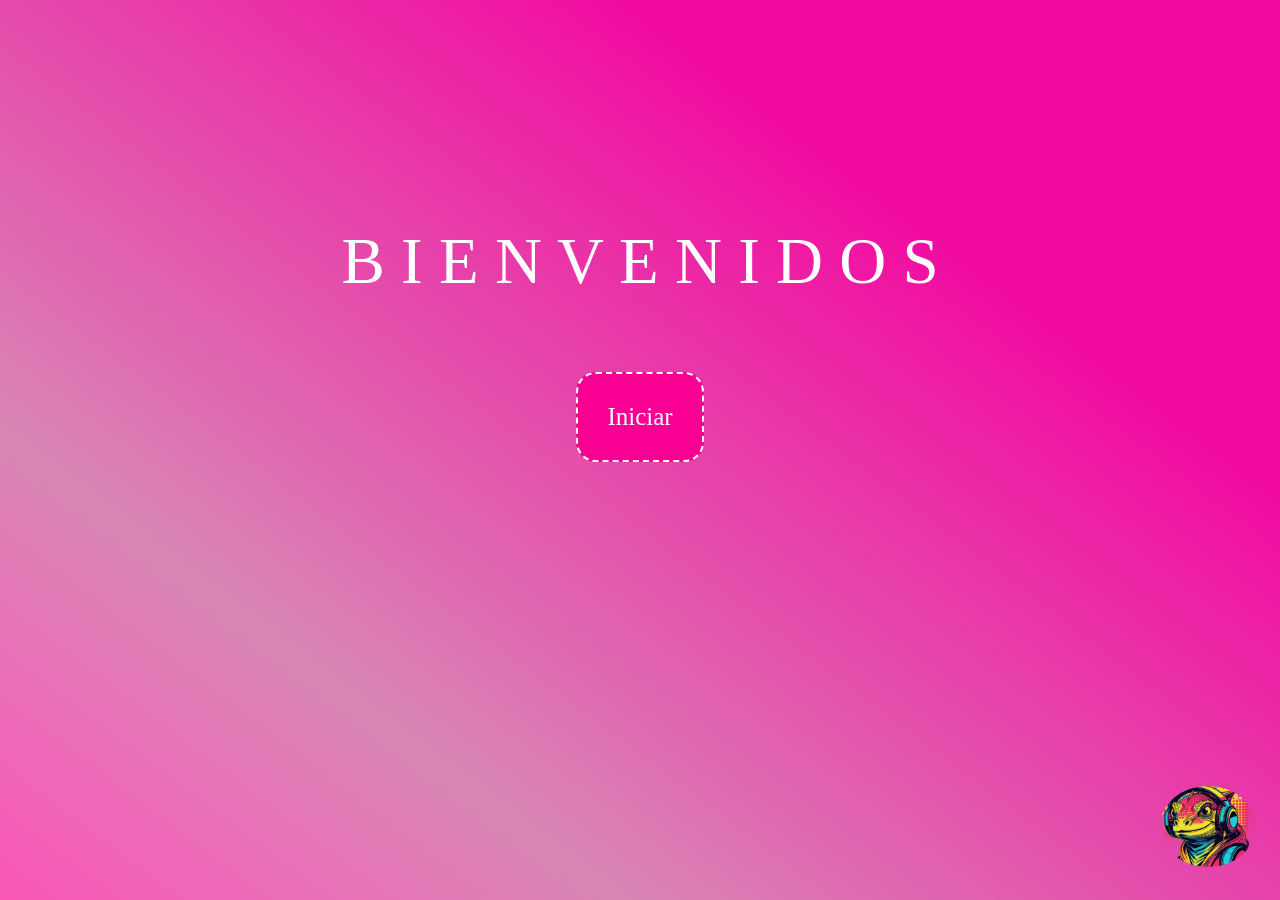
==== index.html @ 114d1ac9 "creacion de pagina de muñecos oficial" ====
<!DOCTYPE html>
<html lang="en">
<head>
    <meta charset="UTF-8">
    <meta name="viewport" content="width=device-width, initial-scale=1.0">
    <link rel="stylesheet" href="css/styleinicio.css">
    <link rel="stylesheet" href="css/responsive.css">
    <link href="https://cdn.jsdelivr.net/npm/bootstrap@5.3.2/dist/css/bootstrap.min.css" rel="stylesheet">
    <title>Bienvenidos al Catálogo de Muñecos</title>
</head>
<body>
    <main>
        <div class="container-fluid d-flex justify-content-center align-items-center p-0 m-0">

                <div class="container-primary-welcomen col-12 p-0 m-0 d-flex justify-content-center align-items-center">

                    <div class="container-primary column col-12">
                        
                        <div class="welcom-primary col p-4 m-0 text-center flex-column align-content-center d-grid gap-3">

                            <div class="letters-welcomen col p-0 m-0">
                                <span>B</span>
                                <span>I</span>
                                <span>E</span>
                                <span>N</span>
                                <span>V</span>
                                <span>E</span>
                                <span>N</span>
                                <span>I</span>
                                <span>D</span>
                                <span>O</span>
                                <span>S</span>
                            </div>

                            <div class="bottom-welcom col p-0 m-0 d-flex justify-content-center align-items-center">
                                <button class="btn-primary col d-flex justify-content-center align-items-center"><a href="./html/catalogo–primary.html" class="star-xo">Iniciar</a></button>
                            </div>
                            
                        </div>

                        <div class="creator-img col p-4 m-0 text-end d-flex justify-content-end align-items-end">
                            <a href="https://github.com/proyectosjesuspaginasweb-del" target="_blank"><img src="./assent/img/LogoPaginaOficial.png" alt="Img-Creator" class="img-creator"></a>
                        </div>

                    </div>

                </div>

        </div>
    </main>
</body>
</html>
---- css/styleinicio.css ----
@font-face{
    font-family: "Indie_Flower";
    src: url(./fonts/Indie_Flower/IndieFlower-Regular.ttf);
    font-weight: normal;
    font-style: normal;
}

@font-face{
    font-family: "Lobster";
    src: url(./fonts/Lobster/Lobster-Regular.ttf);
    font-weight: normal;
    font-style: normal;
}

@font-face{
    font-family: "Share_Tech";
    src: url(./fonts/Lobster_Pacifico_Share_Tech/Share_Tech/ShareTech-Regular.ttf);
    font-weight: normal;
    font-style: normal;
}

:root{
    --Blanco: white;
    --Rosa: pink;
    --Amarillo: yellow;
    --Gris: rgb(131, 131, 131); 
    --Rosa-fuerte: rgb(250, 0, 146);
}

/*Inicio de portada de muñecos XO*/

body{
    background: linear-gradient(37deg,rgba(250, 87, 185, 1) 0%, rgba(217, 134, 181, 1) 25%, rgba(242, 10, 161, 1) 74%);
}

.container-fluid{/*contenedor principal*/
    /* border: 2px solid var(--Gris); */
    max-width: 100vw;
    height: 100vh;
}

.primary-nav-who{
    /* border: 2px solid var(--Gris); */
    max-width: 100vw;
    height: 100vh;
}

.welcom-primary{
    /* border: 1px solid blue; */
    height: 78vh;
}

.letters-welcomen{/*contenedor de letrero de welcomen*/
    font-family: Lobster;
    font-size: 65px;
}

.letters-welcomen > span{/*letras span de letrero*/
    color: white;
    animation: welcomeAnimation 1.5s linear infinite;
}


@keyframes welcomeAnimation{
    0% {
        color: var(--Rosa-Para-Letra);
        text-shadow: 0 0 12px rgb(207, 59, 84), 0 0 50px rgb(231, 55, 217), 0 0 100px rgb(167, 89, 156);
    }10%, 90%{
        color: rgba(255, 255, 255, 0.884);
        text-shadow: none;
    }
}

.letters-welcomen > span:nth-child(1){/*B1*/
    animation-delay: .1s;
}   

.letters-welcomen > span:nth-child(2){/*B1*/
    animation-delay: .2s;
}   

.letters-welcomen > span:nth-child(3){/*B1*/
    animation-delay: .3s;
}   

.letters-welcomen > span:nth-child(4){/*B1*/
    animation-delay: .4s;
}   

.letters-welcomen > span:nth-child(5){/*B1*/
    animation-delay: .5s;
}   

.letters-welcomen > span:nth-child(6){/*B1*/
    animation-delay: .6s;
}   

.letters-welcomen > span:nth-child(7){/*B1*/
    animation-delay: .5s;
}   


.letters-welcomen > span:nth-child(8){/*o*/
    animation-delay: .4s;
}

.letters-welcomen > span:nth-child(9){/*B1*/
    animation-delay: .3s;
}   

.letters-welcomen > span:nth-child(10){/*B1*/
    animation-delay: .2s;
}   

.creator-img{
    /* border: 2px solid orange; */
    max-width: 100vw;
    height: 20vh;
}

.img-creator{
    max-width: 6rem;
    border-radius: 50%;
}

.bottom-welcom{
    /* border: 2px solid yellow; */
    max-width: 100vw;
    height: 20vh;

}

.btn-primary{
    background-color: var(--Rosa-fuerte);
    color: var(--Blanco);
    font-family: "Share_Tech";
    font-size: 25px;
    border-radius: 20px;
    min-height: 10vh;
    max-width: 10vw;
    border: 2px dashed white;  
}

.star-xo{
    text-decoration: none;
    color: var(--Blanco);
}

@media screen and (max-width: 768px){

    .creator-img {
        justify-content: center !important; 
        align-items: center !important;
        text-align: center; /* Ayuda con elementos inline */
        width: 100%; /* Asegura que ocupe todo el ancho para poder centrar */
    }

    /* Asegurar que la imagen misma no tenga márgenes que la empujen */
    .img-creator {/*aqui se quita la jerarquia de boostrap*/
        margin: 0 auto;
    }
    
    .letters-welcomen {
        font-size: 1.5rem; /* Mejor usar rem que px para accesibilidad */
        /* border: 2px solid red; */
    }

    .btn-primary{
        font-size: 1.2rem;
        min-height: 8vh;
        max-width: 25vw;
    }

}
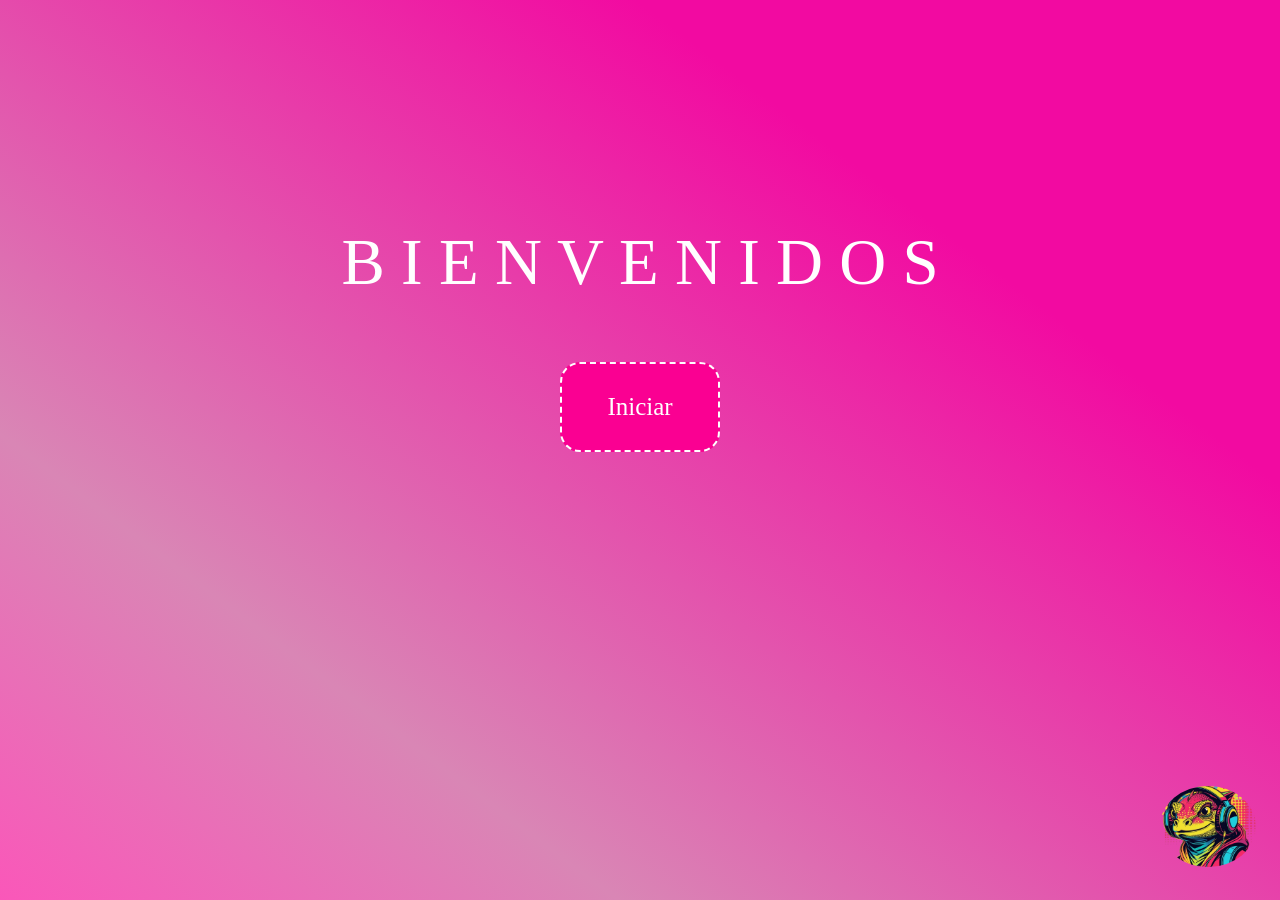
==== commit f22ae8f9: "se termina responsive y pagina" ====
--- a/index.html
+++ b/index.html
@@ -1,12 +1,20 @@
 <!DOCTYPE html>
-<html lang="en">
+<html lang="es">
 <head>
     <meta charset="UTF-8">
     <meta name="viewport" content="width=device-width, initial-scale=1.0">
+    <meta name="description" content="Muñecos XO - Muñecos tejidos a mano personalizados con estambre de alta calidad. Amigurumis y recuerdos únicos para eventos especiales.">
+    <meta name="keywords" content="muñecos tejidos, amigurumi, crochet, peluches personalizados, regalos tejidos, muñecos XO, estambre">
+    <meta name="author" content="Muñecos XO">
+    <meta name="robots" content="index, follow">
+    <meta property="og:title" content="Muñecos XO - Muñecos Tejidos Personalizados">
+    <meta property="og:description" content="Creación de muñecos tejidos a mano con estambre de alta calidad. Diseños personalizados para eventos especiales.">
+    <meta property="og:type" content="website">
+    <link rel="icon" type="image/png" href="./assent/img/Logos_muñecos/LogoXo.png">
     <link rel="stylesheet" href="css/styleinicio.css">
     <link rel="stylesheet" href="css/responsive.css">
     <link href="https://cdn.jsdelivr.net/npm/bootstrap@5.3.2/dist/css/bootstrap.min.css" rel="stylesheet">
-    <title>Bienvenidos al Catálogo de Muñecos</title>
+    <title>Muñecos XO | Muñecos Tejidos a Mano Personalizados</title>
 </head>
 <body>
     <main>
@@ -18,7 +26,7 @@
                         
                         <div class="welcom-primary col p-4 m-0 text-center flex-column align-content-center d-grid gap-3">
 
-                            <div class="letters-welcomen col p-0 m-0">
+                            <h1 class="letters-welcomen col p-0 m-0">
                                 <span>B</span>
                                 <span>I</span>
                                 <span>E</span>
@@ -30,16 +38,16 @@
                                 <span>D</span>
                                 <span>O</span>
                                 <span>S</span>
-                            </div>
+                            </h1>
 
                             <div class="bottom-welcom col p-0 m-0 d-flex justify-content-center align-items-center">
-                                <button class="btn-primary col d-flex justify-content-center align-items-center"><a href="./html/catalogo–primary.html" class="star-xo">Iniciar</a></button>
+                                <button class="btn-primary col d-flex justify-content-center align-items-center"><a href="./html/catalogo–primary.html" class="star-xo" aria-label="Ir al catálogo de muñecos tejidos">Iniciar</a></button>
                             </div>
                             
                         </div>
 
                         <div class="creator-img col p-4 m-0 text-end d-flex justify-content-end align-items-end">
-                            <a href="https://github.com/proyectosjesuspaginasweb-del" target="_blank"><img src="./assent/img/LogoPaginaOficial.png" alt="Img-Creator" class="img-creator"></a>
+                            <a href="https://github.com/proyectosjesuspaginasweb-del" target="_blank" rel="noopener noreferrer" aria-label="Perfil del creador en GitHub"><img src="./assent/img/LogoPaginaOficial.png" alt="Logo del creador de Muñecos XO" class="img-creator"></a>
                         </div>
 
                     </div>
--- a/css/styleinicio.css
+++ b/css/styleinicio.css
@@ -35,13 +35,13 @@
 
 .container-fluid{/*contenedor principal*/
     /* border: 2px solid var(--Gris); */
-    max-width: 100vw;
+    width: 100%;
     height: 100vh;
 }
 
 .primary-nav-who{
     /* border: 2px solid var(--Gris); */
-    max-width: 100vw;
+    width: 100%;
     height: 100vh;
 }
 
@@ -52,7 +52,7 @@
 
 .letters-welcomen{/*contenedor de letrero de welcomen*/
     font-family: Lobster;
-    font-size: 65px;
+    font-size: 4.0625rem;
 }
 
 .letters-welcomen > span{/*letras span de letrero*/
@@ -114,7 +114,7 @@
 
 .creator-img{
     /* border: 2px solid orange; */
-    max-width: 100vw;
+    width: 100%;
     height: 20vh;
 }
 
@@ -125,7 +125,7 @@
 
 .bottom-welcom{
     /* border: 2px solid yellow; */
-    max-width: 100vw;
+    width: 100%;
     height: 20vh;
 
 }
@@ -134,11 +134,11 @@
     background-color: var(--Rosa-fuerte);
     color: var(--Blanco);
     font-family: "Share_Tech";
-    font-size: 25px;
+    font-size: 1.5625rem;
     border-radius: 20px;
     min-height: 10vh;
-    max-width: 10vw;
-    border: 2px dashed white;  
+    max-width: 10rem;
+    border: 2px dashed white;
 }
 
 .star-xo{
@@ -168,7 +168,8 @@
     .btn-primary{
         font-size: 1.2rem;
         min-height: 8vh;
-        max-width: 25vw;
+        width: 80%;
+        max-width: 200px;
     }
 
 }
--- a/css/responsive.css
+++ b/css/responsive.css
@@ -0,0 +1,113 @@
+/* ============================================
+   RESPONSIVE - Página de Inicio (index.html)
+   Breakpoints: 480px | 769px | 1024px
+   ============================================ */
+
+/* TABLET (770px - 1024px) */
+@media screen and (min-width: 770px) and (max-width: 1024px) {
+
+    .container-primary-welcomen{
+        min-height: 100vh;
+    }
+
+    .container-primary{
+        flex-direction: column;
+        align-items: center;
+    }
+
+    .letters-welcomen span{
+        font-size: 4rem;
+    }
+
+    .btn-primary{
+        max-width: 250px;
+        min-height: 55px;
+    }
+
+    .star-xo{
+        font-size: 1.2rem;
+    }
+
+    .img-creator{
+        max-width: 50px;
+        max-height: 50px;
+    }
+}
+
+/* MOBILE (max-width: 769px) */
+@media screen and (max-width: 769px) {
+
+    .container-primary-welcomen{
+        min-height: 100vh;
+        min-height: 100dvh;
+    }
+
+    .container-primary{
+        flex-direction: column;
+        justify-content: center;
+        align-items: center;
+        padding: 20px 10px;
+    }
+
+    .welcom-primary{
+        min-height: auto;
+        padding: 15px !important;
+    }
+
+    .letters-welcomen{
+        display: flex;
+        flex-wrap: wrap;
+        justify-content: center;
+        gap: 2px;
+    }
+
+    .letters-welcomen span{
+        font-size: 2.8rem;
+    }
+
+    .bottom-welcom{
+        margin-top: 20px;
+    }
+
+    .btn-primary{
+        max-width: 200px;
+        min-height: 50px;
+        border-radius: 25px;
+    }
+
+    .star-xo{
+        font-size: 1rem;
+    }
+
+    .creator-img{
+        justify-content: center !important;
+        padding: 10px !important;
+    }
+
+    .img-creator{
+        max-width: 40px;
+        max-height: 40px;
+    }
+}
+
+/* MOBILE SMALL (max-width: 480px) */
+@media screen and (max-width: 480px) {
+
+    .letters-welcomen span{
+        font-size: 2.2rem;
+    }
+
+    .btn-primary{
+        max-width: 180px;
+        min-height: 45px;
+    }
+
+    .star-xo{
+        font-size: 0.9rem;
+    }
+
+    .img-creator{
+        max-width: 35px;
+        max-height: 35px;
+    }
+}
